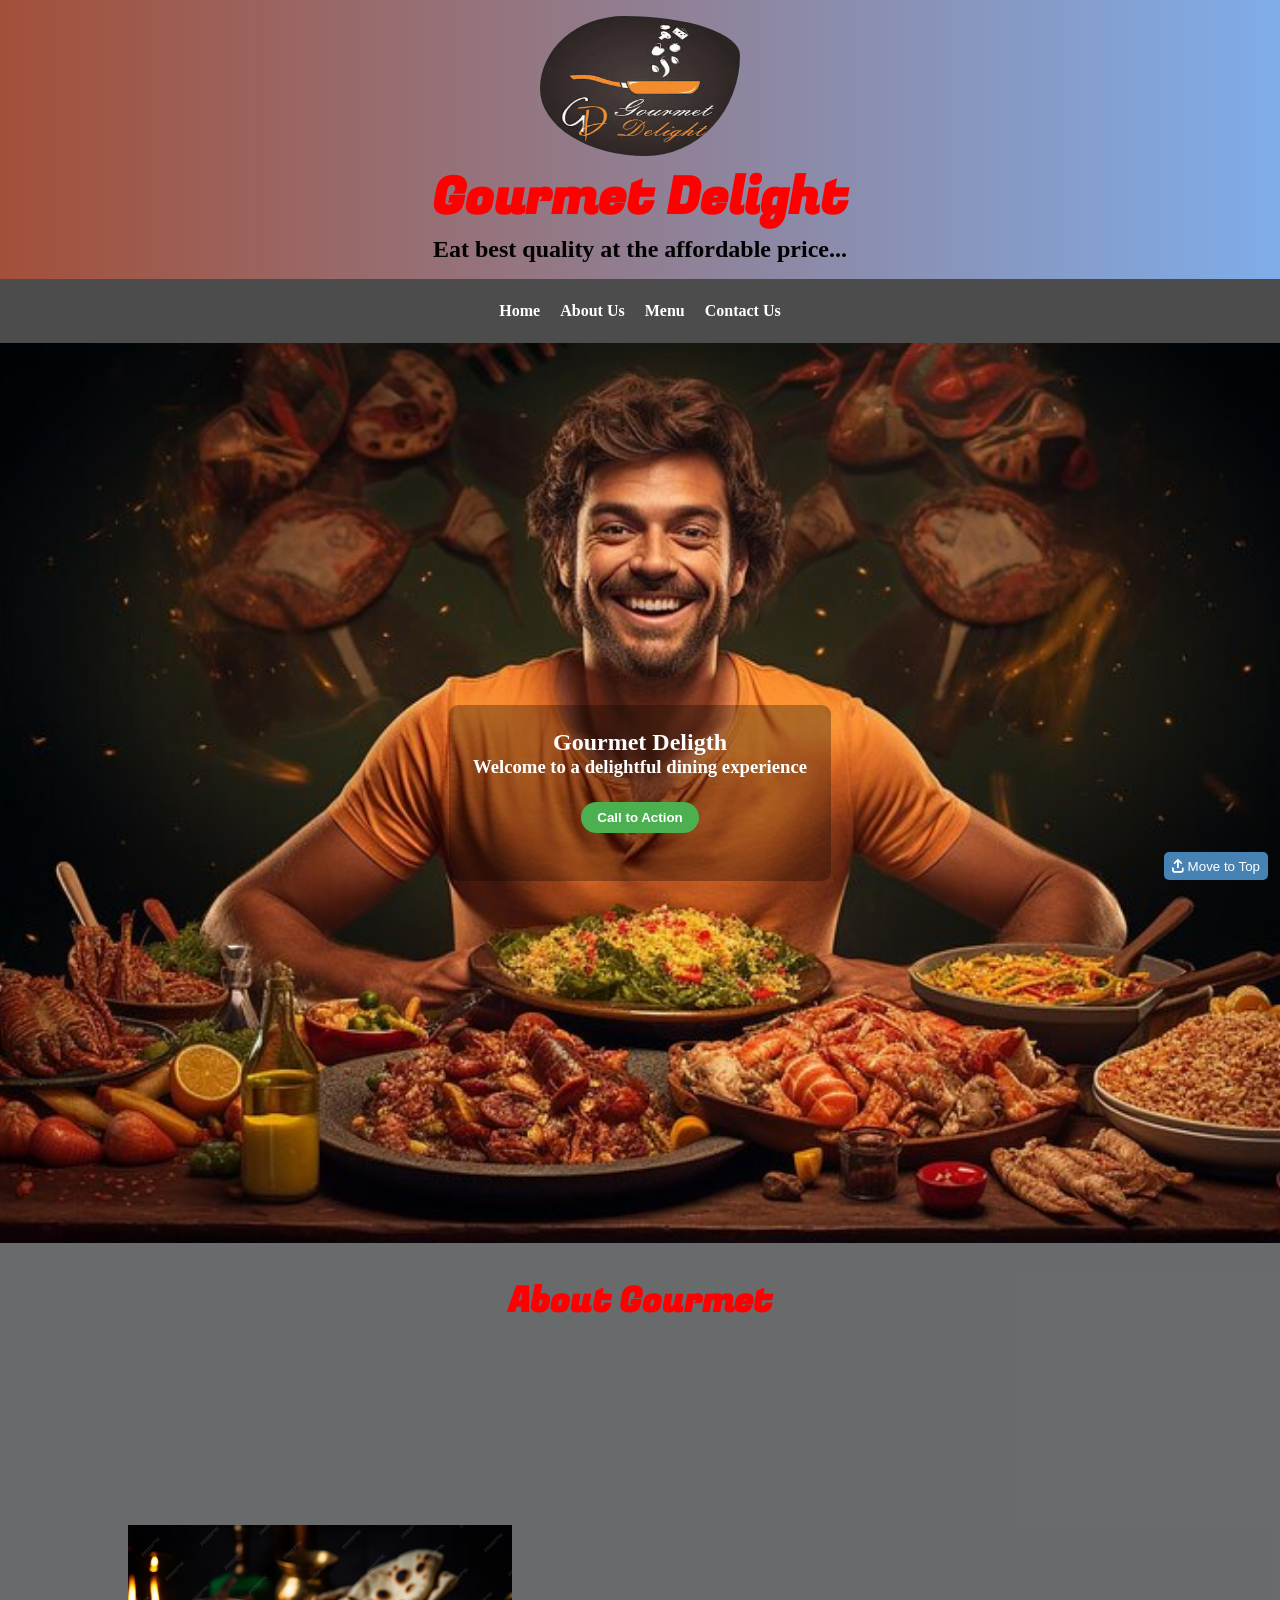
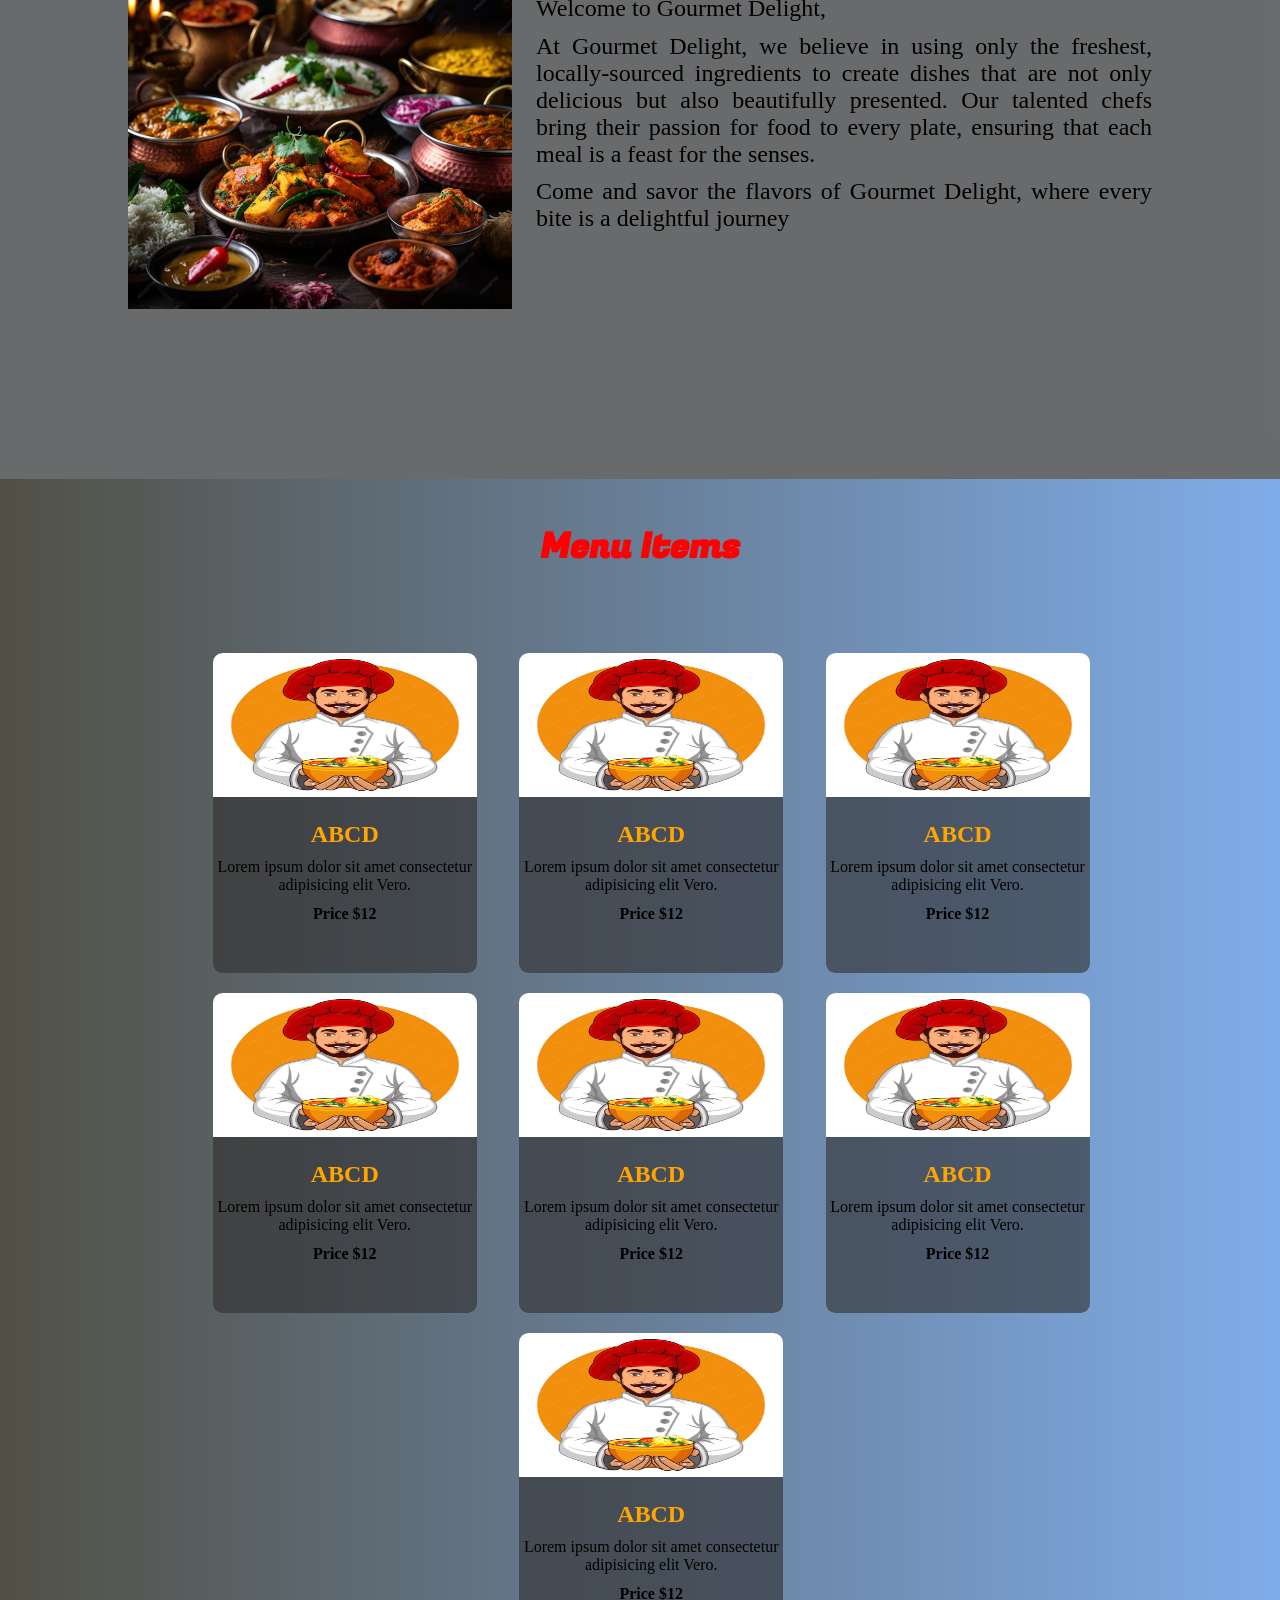
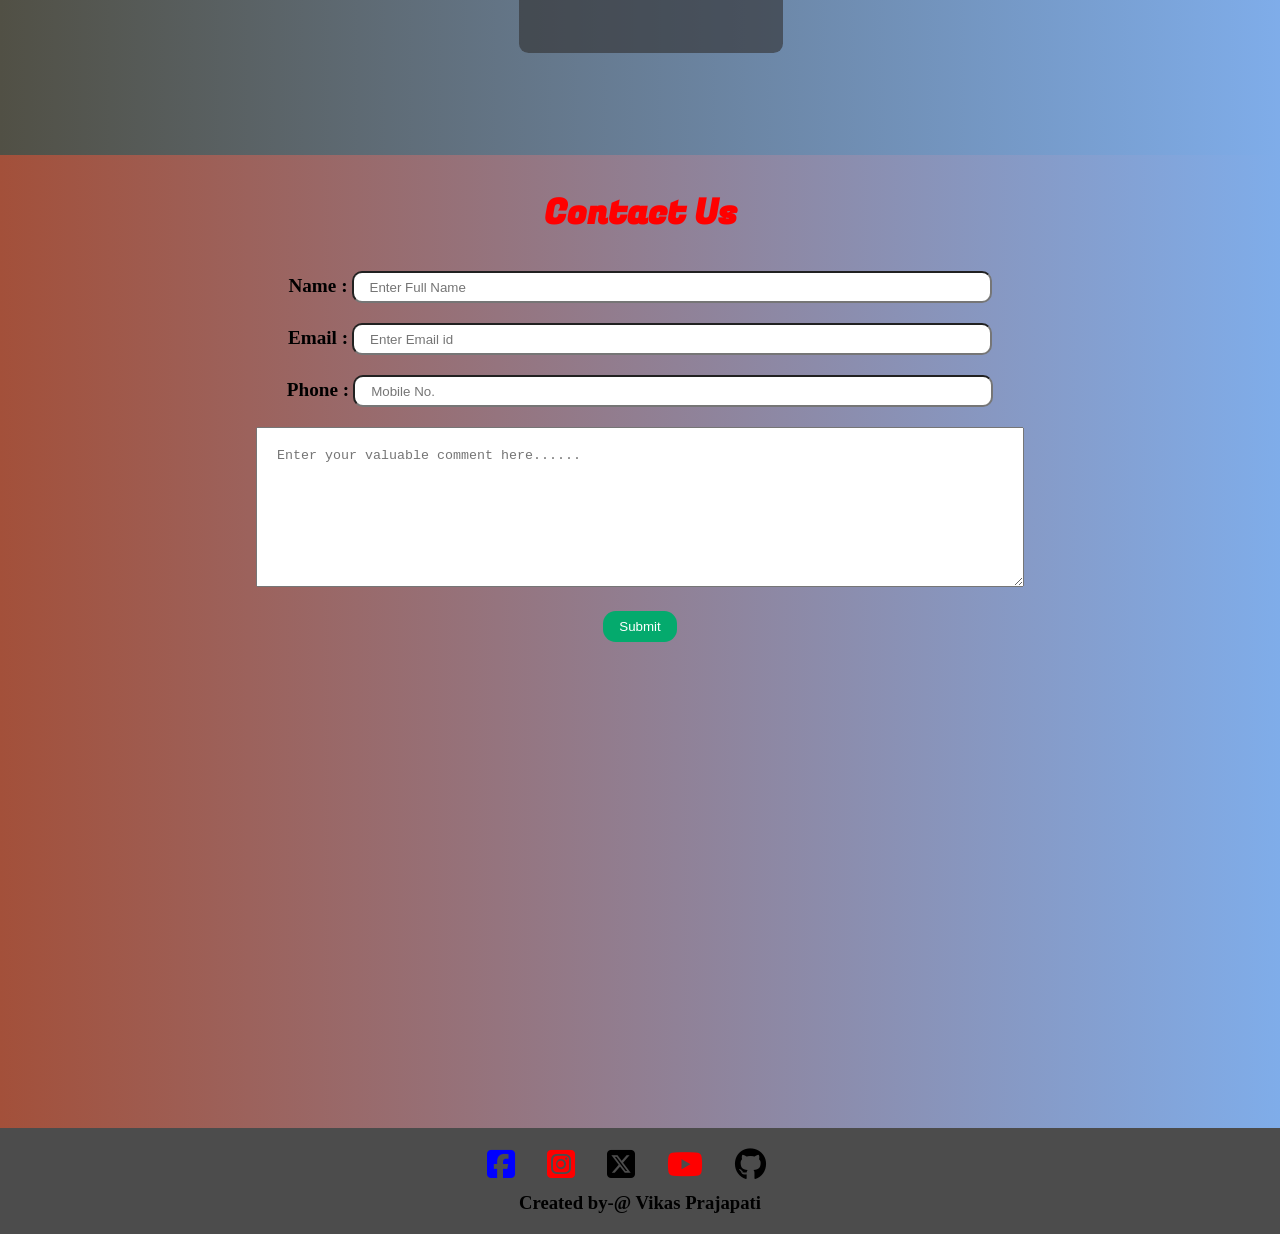
==== Gourmet_Delight/index.html @ dd96ce85 "Add files via upload" ====
<!DOCTYPE html>
<html lang="en">
  <head>
    <meta charset="UTF-8" />
    <meta name="viewport" content="width=device-width, initial-scale=1.0" />
    <title>Gourmet Delight</title>
    <link
      rel="stylesheet"
      href="https://cdnjs.cloudflare.com/ajax/libs/font-awesome/6.6.0/css/all.min.css"
      integrity="sha512-Kc323vGBEqzTmouAECnVceyQqyqdsSiqLQISBL29aUW4U/M7pSPA/gEUZQqv1cwx4OnYxTxve5UMg5GT6L4JJg=="
      crossorigin="anonymous"
      referrerpolicy="no-referrer"
    />
    <link rel="icon" href="./images/faviconn.jpg" />
    <link rel="preconnect" href="https://fonts.googleapis.com" />
    <link rel="preconnect" href="https://fonts.gstatic.com" crossorigin />
    <link
      href="https://fonts.googleapis.com/css2?family=Fugaz+One&family=Permanent+Marker&family=Roboto:ital,wght@0,100;0,300;0,400;0,500;0,700;0,900;1,100;1,300;1,400;1,500;1,700;1,900&family=Rubik+Wet+Paint&display=swap"
      rel="stylesheet"
    />
    <link rel="stylesheet" href="style.css" />
  </head>
  <body>
    <header id="top">
      <div class="head">
        <a href="#">
          <img
            src="./images/logo.jfif"
            alt="Gourmet_Delight_Logo"
            width="200px"
            height="140px"
          />
        </a>
        <h1>Gourmet Delight</h1>
        <h2>Eat best quality at the affordable price...</h2>
      </div>
    </header>

    <nav>
      <ul>
        <li><a href="#">Home</a></li>
        <li><a href="#about-container">About Us</a></li>
        <li><a href="#menu-container">Menu</a></li>
        <li><a href="#contact">Contact Us</a></li>
      </ul>
    </nav>

    <main>
      <section id="hero">
        <div class="overlay">
          <h2>Gourmet Deligth</h2>
          <h3>Welcome to a delightful dining experience</h3>
          <a href="#menu"> <button class="hero_btn">Call to Action</button></a>
        </div>
      </section>

      <section id="about-container">
        <h2>About Gourmet</h2>
        <div id="about">
          <div class="about-img">
            <img src="./images/food.avif" alt="" width="100%" />
          </div>
          <div class="about-text">
            <p>Welcome to Gourmet Delight,</p>
            <p>
              At Gourmet Delight, we believe in using only the freshest,
              locally-sourced ingredients to create dishes that are not only
              delicious but also beautifully presented. Our talented chefs bring
              their passion for food to every plate, ensuring that each meal is
              a feast for the senses.
            </p>
            <p>
              Come and savor the flavors of Gourmet Delight, where every bite is
              a delightful journey
            </p>
          </div>
        </div>
      </section>

      <section id="menu-container">
        <h2>Menu Items</h2>
        <div id="menu">
          <div class="card">
            <img
              src="./images/cardimg1.avif"
              height="100px"
              width="150px"
              alt=""
            />
            <h2>ABCD</h2>
            <p>Lorem ipsum dolor sit amet consectetur adipisicing elit Vero.</p>
            <h4>Price $12</h4>
          </div>
          <div class="card">
            <img
              src="./images/cardimg1.avif"
              height="100px"
              width="150px"
              alt=""
            />
            <h2>ABCD</h2>
            <p>Lorem ipsum dolor sit amet consectetur adipisicing elit Vero.</p>
            <h4>Price $12</h4>
          </div>
          <div class="card">
            <img
              src="./images/cardimg1.avif"
              height="100px"
              width="150px"
              alt=""
            />
            <h2>ABCD</h2>
            <p>Lorem ipsum dolor sit amet consectetur adipisicing elit Vero.</p>
            <h4>Price $12</h4>
          </div>
          <div class="card">
            <img
              src="./images/cardimg1.avif"
              height="100px"
              width="150px"
              alt=""
            />
            <h2>ABCD</h2>
            <p>Lorem ipsum dolor sit amet consectetur adipisicing elit Vero.</p>
            <h4>Price $12</h4>
          </div>
          <div class="card">
            <img
              src="./images/cardimg1.avif"
              height="100px"
              width="150px"
              alt=""
            />
            <h2>ABCD</h2>
            <p>Lorem ipsum dolor sit amet consectetur adipisicing elit Vero.</p>
            <h4>Price $12</h4>
          </div>
          <div class="card">
            <img
              src="./images/cardimg1.avif"
              height="100px"
              width="150px"
              alt=""
            />
            <h2>ABCD</h2>
            <p>Lorem ipsum dolor sit amet consectetur adipisicing elit Vero.</p>
            <h4>Price $12</h4>
          </div>
          <div class="card">
            <img
              src="./images/cardimg1.avif"
              height="100px"
              width="150px"
              alt=""
            />
            <h2>ABCD</h2>
            <p>Lorem ipsum dolor sit amet consectetur adipisicing elit Vero.</p>
            <h4>Price $12</h4>
          </div>
        </div>
      </section>
      <section id="contact">
        <h2>Contact Us</h2>
        <form class="contact">
          <div class="contact-box">
            <label for="name">Name :</label>
            <input
              type="text"
              id="name"
              name="name"
              placeholder="Enter Full Name"
              required
            />
          </div>
          <div class="contact-box">
            <label for="email">Email :</label>
            <input
              type="email"
              id="email"
              name="email"
              placeholder="Enter Email id"
              required
            />
          </div>
          <div class="contact-box">
            <label for="phone">Phone :</label>
            <input
              type="tel"
              id="phone"
              name="phone"
              placeholder="Mobile No."
              required
            />
          </div>
          <div class="contact-box">
            <textarea
              name="message"
              id="message"
              placeholder="Enter your valuable comment here......"
              minlength="20"
            ></textarea>
          </div>
          <button type="submit" class="formbtn">Submit</button>
        </form>
        <iframe
          src="https://www.google.com/maps/embed?pb=!1m18!1m12!1m3!1d56011.98810130315!2d77.43287313374516!3d28.667225594062877!2m3!1f0!2f0!3f0!3m2!1i1024!2i768!4f13.1!3m3!1m2!1s0x390cf1934e30505b%3A0x6bcac3cfd71bc573!2sWave%20City%20Ghaziabad!5e0!3m2!1sen!2sin!4v1723029970344!5m2!1sen!2sin"
          style="border: 0"
          allowfullscreen=""
          loading="lazy"
          referrerpolicy="no-referrer-when-downgrade"
        ></iframe>
      </section>
      <div>
        <a href="#top"
          ><button class="backtotop">
            <i class="fa-solid fa-arrow-up-from-bracket"></i> Move to Top
          </button></a
        >
      </div>
    </main>
    <footer>
      <div class="links">
        <div class="social">
          <a href="#">
            <i class="fa-brands fa-square-facebook fa-2x fa-beat-fade"></i
          ></a>
          <a href="#"
            ><i class="fa-brands fa-square-instagram fa-2x fa-bounce"></i
          ></a>
          <a href="#"
            ><i class="fa-brands fa-square-x-twitter fa-2x fa-spin"></i
          ></a>
          <a href="#"><i class="fa-brands fa-youtube fa-2x fa-flip"></i></a>
          <a href="#"><i class="fa-brands fa-github fa-2x fa-beat-fade"></i></a>
        </div>
        <div>
          <h3>Created by-@ Vikas Prajapati</h3>
        </div>
      </div>
    </footer>
  </body>
</html>
---- Gourmet_Delight/style.css ----
* {
  margin: 0;
  padding: 0;
  box-sizing: border-box;
}
html {
  scroll-behavior: smooth;
}
header {
  padding: 1rem;
  background: linear-gradient(
    90deg,
    rgba(163, 80, 58, 1) 0%,
    rgba(0, 91, 212, 0.5) 100%,
    rgba(238, 130, 238, 1) 100%
  );
}
.head {
  width: 100%;
  text-align: center;
}

.head img {
  border-radius: 42% 58% 47% 53% / 52% 28% 72% 48%;
}
.head img:hover {
  scale: 1.05;
}
.head h1 {
  font-family: Fugaz One;
  color: red;
  font-size: 4vw;
}

#top {
  position: relative;
}

/* ///////////////////// */

nav {
  width: 100%;
  position: sticky;
  top: 0;
  z-index: 10;
  /* border: 2px solid black; */
  background-color: rgba(32, 32, 32, 0.8);
}
nav ul {
  height: 4rem;
  display: flex;
  justify-content: center;
  align-items: center;
  gap: 20px;
}
nav li {
  list-style-type: none;
  font-weight: 600;
}
nav li a {
  color: white;
  text-decoration: none;
}

/* /////////////////// */

#hero {
  height: 100vh;
  width: 100%;
  display: flex;
  justify-content: center;
  align-items: center;
  background-image: url("./images/backgroundimage.jpg");
  background-size: cover;
  background-position: center;
}

#hero .overlay {
  color: #ffffff;
  padding: 1.5rem;
  text-align: center;
  border-radius: .6rem;
  background-color: rgba(0, 0, 0, 0.3);
}

.hero_btn {
  color: white;
  background-color: #4caf50;
  font-weight: 800;
  margin: 1.5rem;
  padding: 0.5rem 1rem;
  border-radius: 1rem;
  border: none;
  cursor: pointer;
}

/* ////////////////// */
#about-container {
  text-align: center;
  background-color: rgba(46, 47, 49, 0.712);
}
#about-container > h2 {
  padding: 2rem;
  font-size: 2.2rem;
  font-weight: 900;
  font-family: Fugaz One;
  color: red;
}
#about {
  min-height: 80vh;
  width: 100%;
  padding: 0.75rem 1.25rem;
  display: flex;
  justify-content: center;
  align-items: center;
}
.about-img {
  width: 30vw;
  border-radius: 50%;
}
.about-img img {
  animation-name: animate;
  animation-duration: 10s;
  animation-timing-function: ease-in-out;
  animation-iteration-count: infinite;
}
.about-img img:hover {
  cursor: pointer;
}
@keyframes animate {
  0% {
    border-radius: 85% 15% 87% 13% / 13% 83% 17% 87%;
  }
  25% {
    border-radius: 55% 45% 61% 39% / 29% 51% 49% 71%;
  }
  50% {
    border-radius: 26% 74% 37% 63% / 79% 26% 74% 21%;
  }
  75% {
    border-radius: 1% 99% 2% 98% / 99% 12% 88% 1%;
  }
  100% {
    border-radius: 85% 15% 87% 13% / 13% 83% 17% 87%;
  }
}
.about-text {
  width: 50vw;
  font-size: 1.5rem;
  text-align: justify;
  padding-left: 1.5rem;
}
.about-text p {
  font-family: Cambria;
  margin-bottom: 0.65rem;
}
/* ////////////////////// */
#menu-container {
  padding: 2rem;
  text-align: center;
  background: linear-gradient(
    90deg,
    rgba(81, 80, 69, 1) 0%,
    rgba(0, 91, 212, 0.5) 100%
  );
}
#menu-container > h2 {
  padding: 10px 20px;
  font-size: 2.2rem;
  font-weight: 900;
  font-family: Fugaz One;
  color: red;
}
#menu {
  width: 100%;
  display: flex;
  justify-content: center;
  align-items: center;
  flex-wrap: wrap;
  gap: 20px;
  padding: 70px 20px;
}
.card {
  height: 20rem;
  width: 16.5rem;
  margin-left: 1.4rem;
  text-align: center;
  background-color: rgba(49, 47, 47, 0.603);
  border-radius: 0.6rem;
  overflow: hidden;
}
.card h2 {
  color: orange;
}
.card img {
  width: 100%;
  height: 9rem;
  margin-bottom: 1.25rem;
}
.card p {
  margin-block: 0.65rem;
}
.card:hover {
  scale: 1.02;
  box-shadow: 10px 8px 5px rgb(196, 136, 136);
  cursor: pointer;
}

/* /////////////// */
#contact {
  padding-top: 2rem;
  text-align: center;
  background: linear-gradient(
    90deg,
    rgba(163, 80, 58, 1) 0%,
    rgba(0, 91, 212, 0.5) 100%,
    rgba(238, 130, 238, 1) 100%
  );
}
#contact > h2 {
  font-size: 2.2rem;
  font-weight: 900;
  font-family: Fugaz One;
  color: red;
}
.contact {
  width: 100%;
  padding: 2rem 0;
  text-align: center;
}
.contact-box {
  width: 100%;
}
.contact-box > input {
  width: 50%;
  height: 2rem;
  margin-bottom: 1.25rem;
  border-radius: 10px;
  padding: 0.8rem 1rem;
}
.contact-box label {
  font-size: 1.2rem;
  font-weight: 800;
}
textarea {
  width: 60%;
  height: 10rem;
  padding: 1.25rem;
}

.formbtn {
  background-color: #04aa6d;
  padding: 0.5rem 1rem;
  color: white;
  border: none;
  border-radius: 0.8rem;
  margin-top:1.25rem;
}
.formbtn:hover {
  background-color: #17ccbd;
}
iframe {
  width: 100%;
  height: 50vh;
}

/* ///////////////// */
a {
  text-decoration: none;
}

.links {
  width: 100%;
  background-color: rgba(32, 32, 32, 0.8);
  text-align: center;
  padding: 1.25rem;
}
.social i {
  margin-right: 1.75rem;
  margin-bottom: 0.75rem;
}
.backtotop {
  padding: 0.4rem 0.5rem;
  border: none;
  border-radius: 5px;
  color: #ffffff;
  position: fixed;
  bottom: 1.25rem;
  right: 0.75rem;
  background-color: steelblue;
  cursor: pointer;
}

/* //////////// */

.social a:nth-child(even){
  color: red;
}
.social a:nth-child(odd){
  color: black;
}
.social a:first-child{
  color: blue;
}

@media only screen and (max-width: 750px) {
  .head h1 {
    font-size: 2rem;
  }
  .head h2 {
    font-size: 1.75rem;
  }
  #about {
    font-size: 1rem;
  }
  .about-img {
    width: 40vw;
  }
}

@media only screen and (max-width: 600px) {
  .head h1 {
    font-size: 1.75rem;
  }
  .head h2 {
    font-size: 1.25rem;
  }
  #about {
    flex-direction: column;
    gap: 20px;
    font-size: 1rem;
  }
  .about-img {
    width: 70vw;
  }
  .about-text {
    width: 90vw;
  }
}
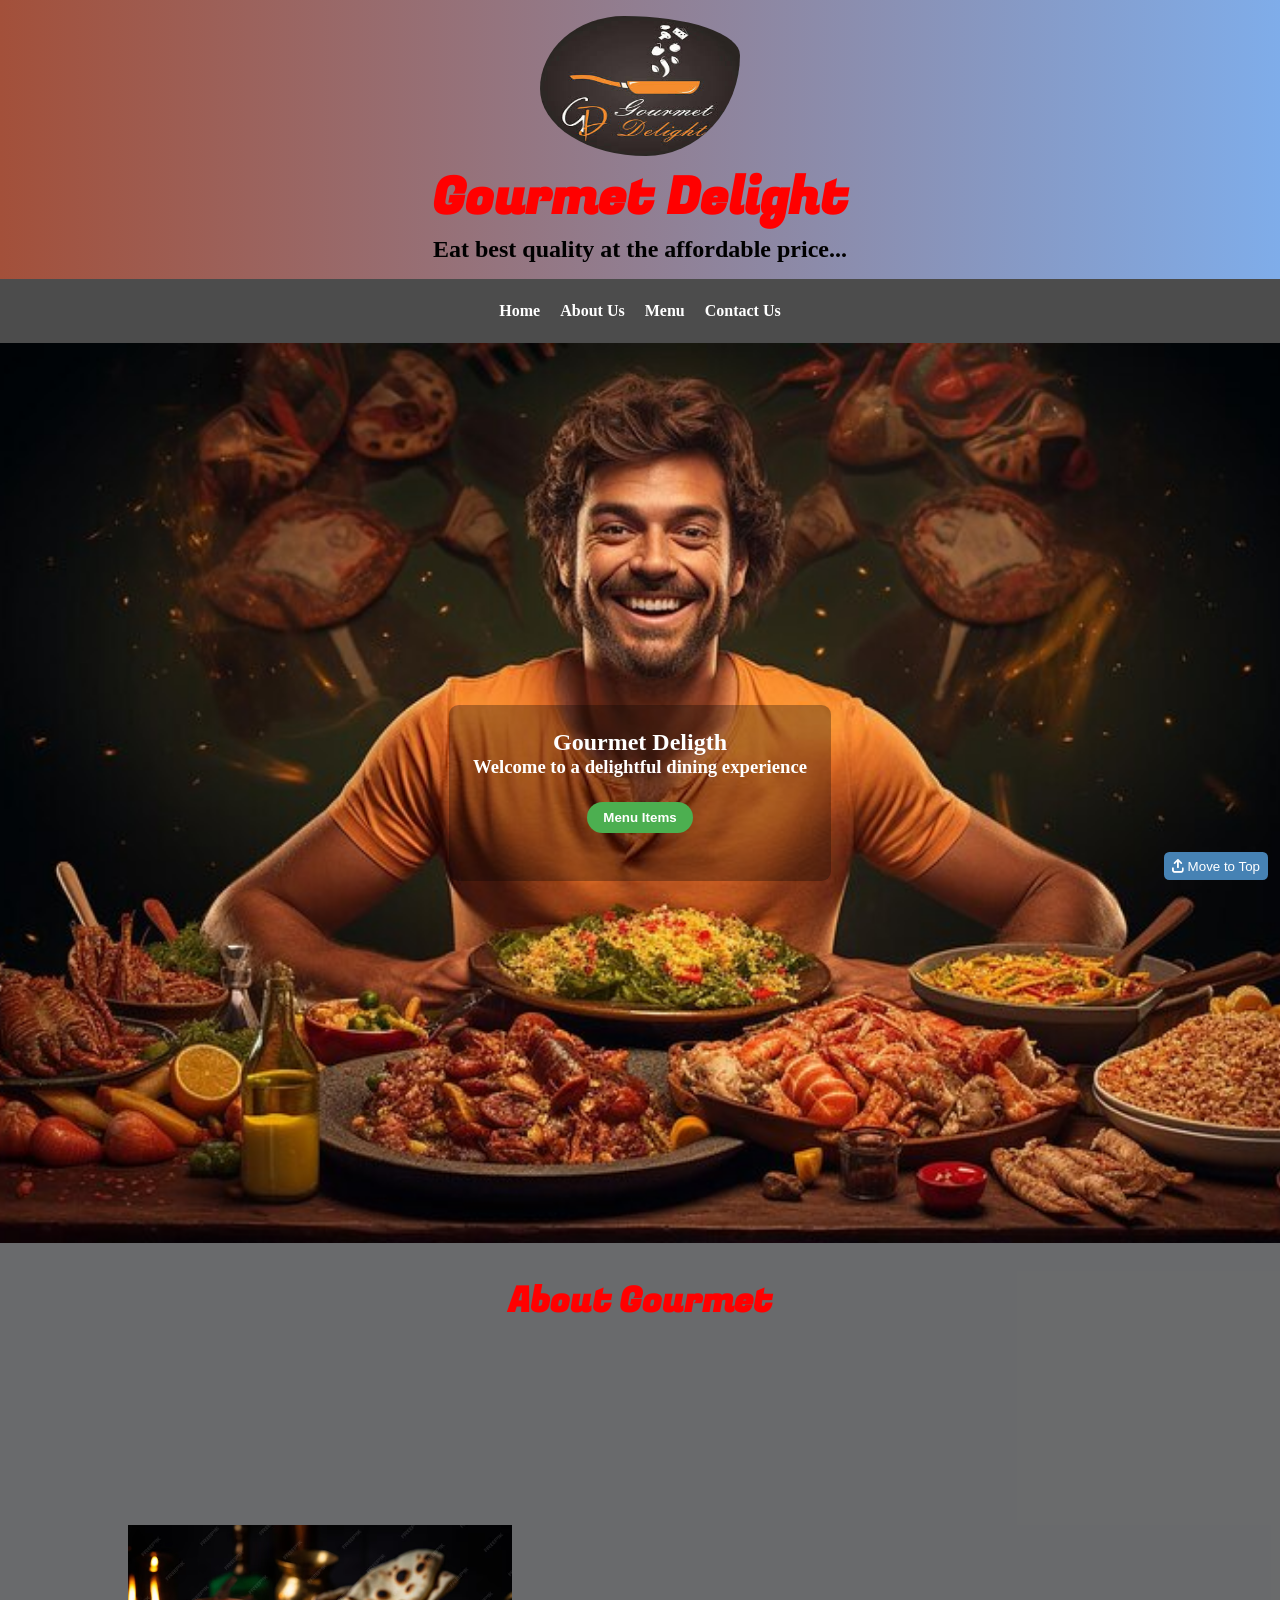
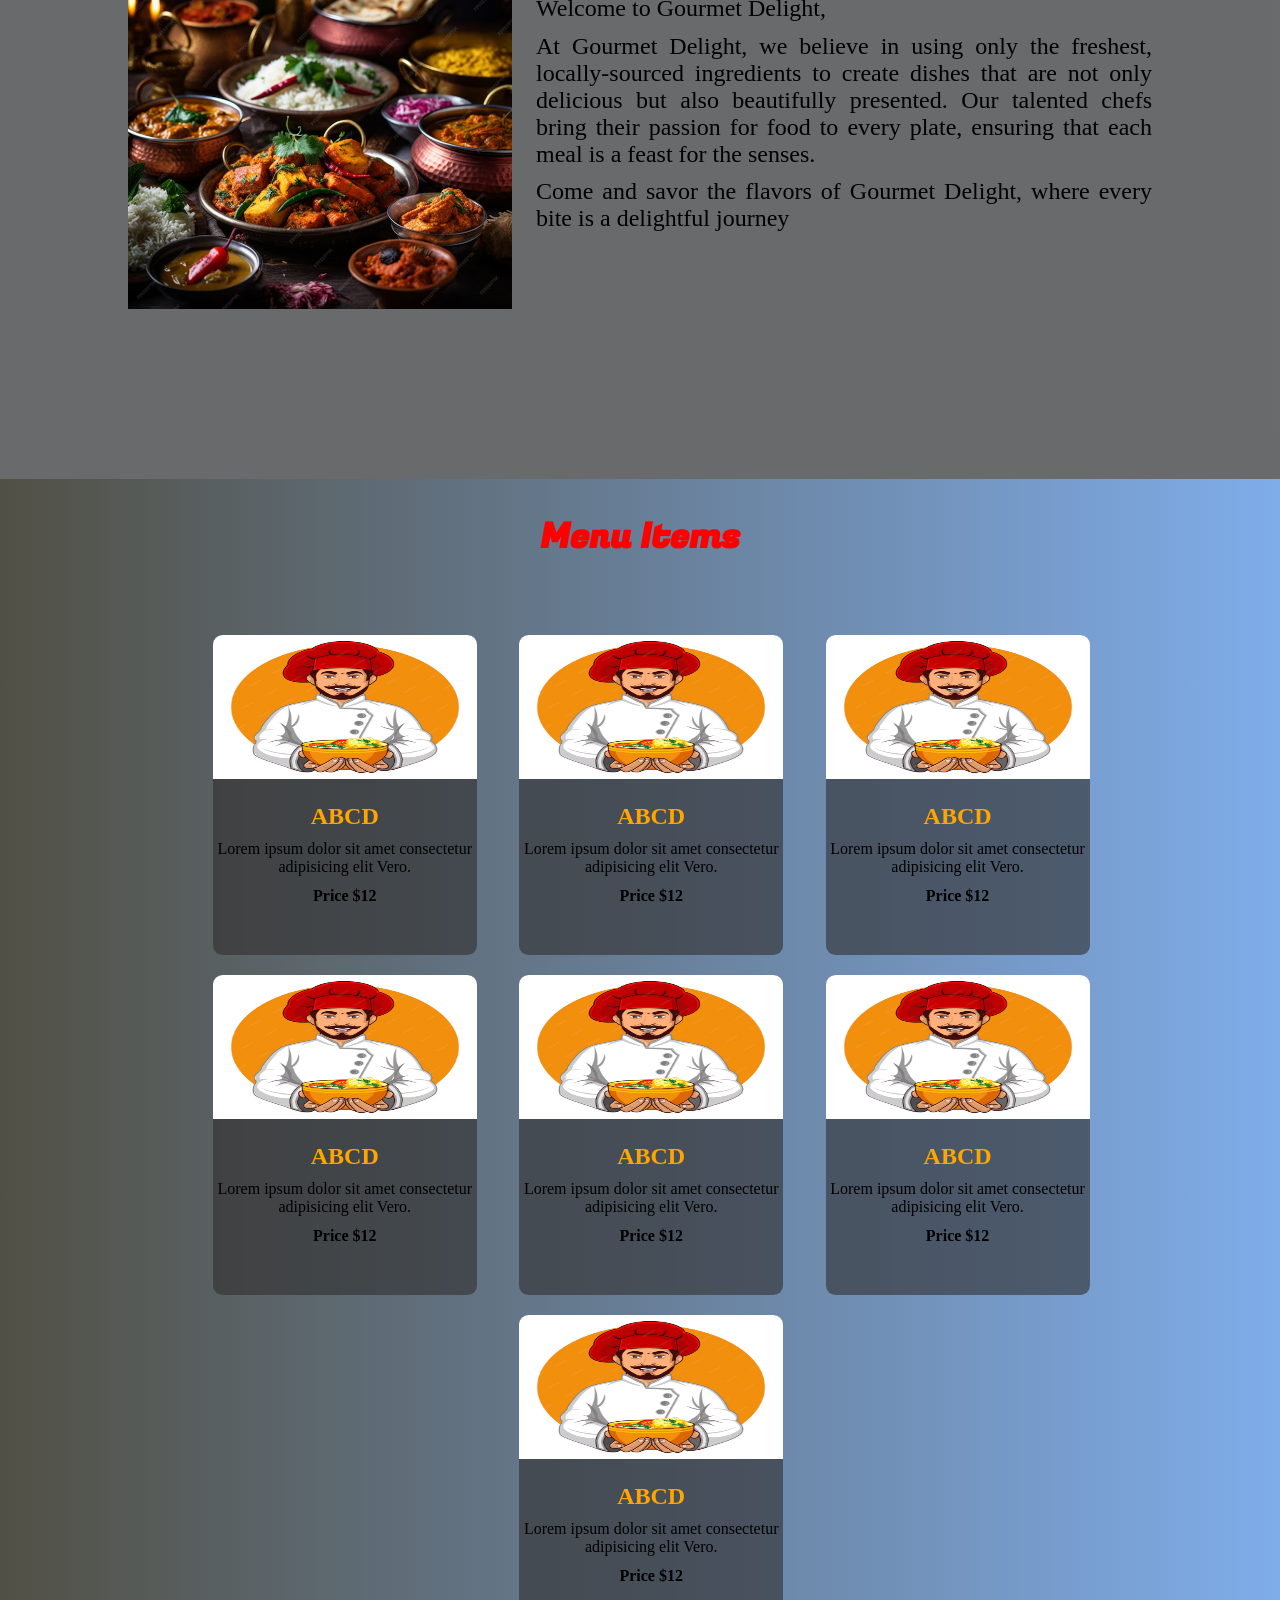
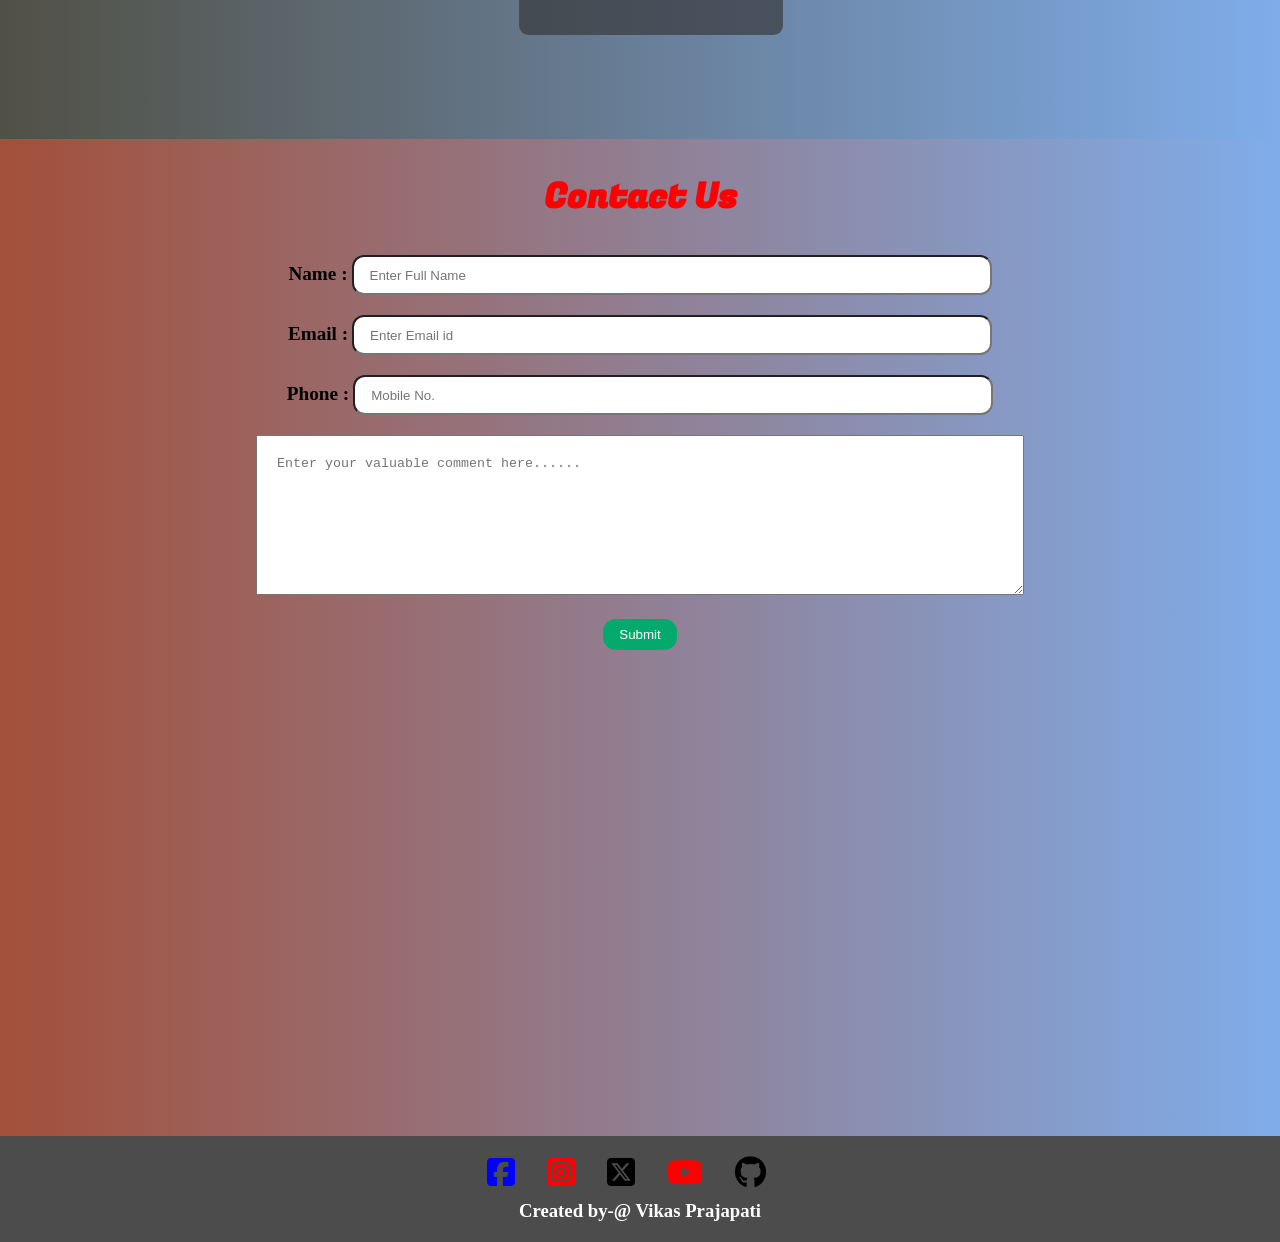
==== commit 7eaf05bd: "index.html" ====
--- a/Gourmet_Delight/index.html
+++ b/Gourmet_Delight/index.html
@@ -50,7 +50,7 @@
         <div class="overlay">
           <h2>Gourmet Deligth</h2>
           <h3>Welcome to a delightful dining experience</h3>
-          <a href="#menu"> <button class="hero_btn">Call to Action</button></a>
+          <a href="#menu"> <button class="hero_btn">Menu Items</button></a>
         </div>
       </section>
 
--- a/Gourmet_Delight/style.css
+++ b/Gourmet_Delight/style.css
@@ -43,7 +43,6 @@
   position: sticky;
   top: 0;
   z-index: 10;
-  /* border: 2px solid black; */
   background-color: rgba(32, 32, 32, 0.8);
 }
 nav ul {
@@ -165,7 +164,7 @@
   );
 }
 #menu-container > h2 {
-  padding: 10px 20px;
+  padding: 0.75 1.25rem;
   font-size: 2.2rem;
   font-weight: 900;
   font-family: Fugaz One;
@@ -178,7 +177,7 @@
   align-items: center;
   flex-wrap: wrap;
   gap: 20px;
-  padding: 70px 20px;
+  padding: 4.5rem 1.25rem;
 }
 .card {
   height: 20rem;
@@ -188,6 +187,7 @@
   background-color: rgba(49, 47, 47, 0.603);
   border-radius: 0.6rem;
   overflow: hidden;
+  transition: scale 1s ease;
 }
 .card h2 {
   color: orange;
@@ -201,7 +201,7 @@
   margin-block: 0.65rem;
 }
 .card:hover {
-  scale: 1.02;
+  scale: 1.05;
   box-shadow: 10px 8px 5px rgb(196, 136, 136);
   cursor: pointer;
 }
@@ -233,9 +233,9 @@
 }
 .contact-box > input {
   width: 50%;
-  height: 2rem;
+  height: 2.5rem;
   margin-bottom: 1.25rem;
-  border-radius: 10px;
+  border-radius: 0.75rem;
   padding: 0.8rem 1rem;
 }
 .contact-box label {
@@ -282,7 +282,7 @@
 .backtotop {
   padding: 0.4rem 0.5rem;
   border: none;
-  border-radius: 5px;
+  border-radius: 0.33rem;
   color: #ffffff;
   position: fixed;
   bottom: 1.25rem;
@@ -292,7 +292,9 @@
 }
 
 /* //////////// */
-
+.links{
+  color: white;
+}
 .social a:nth-child(even){
   color: red;
 }
